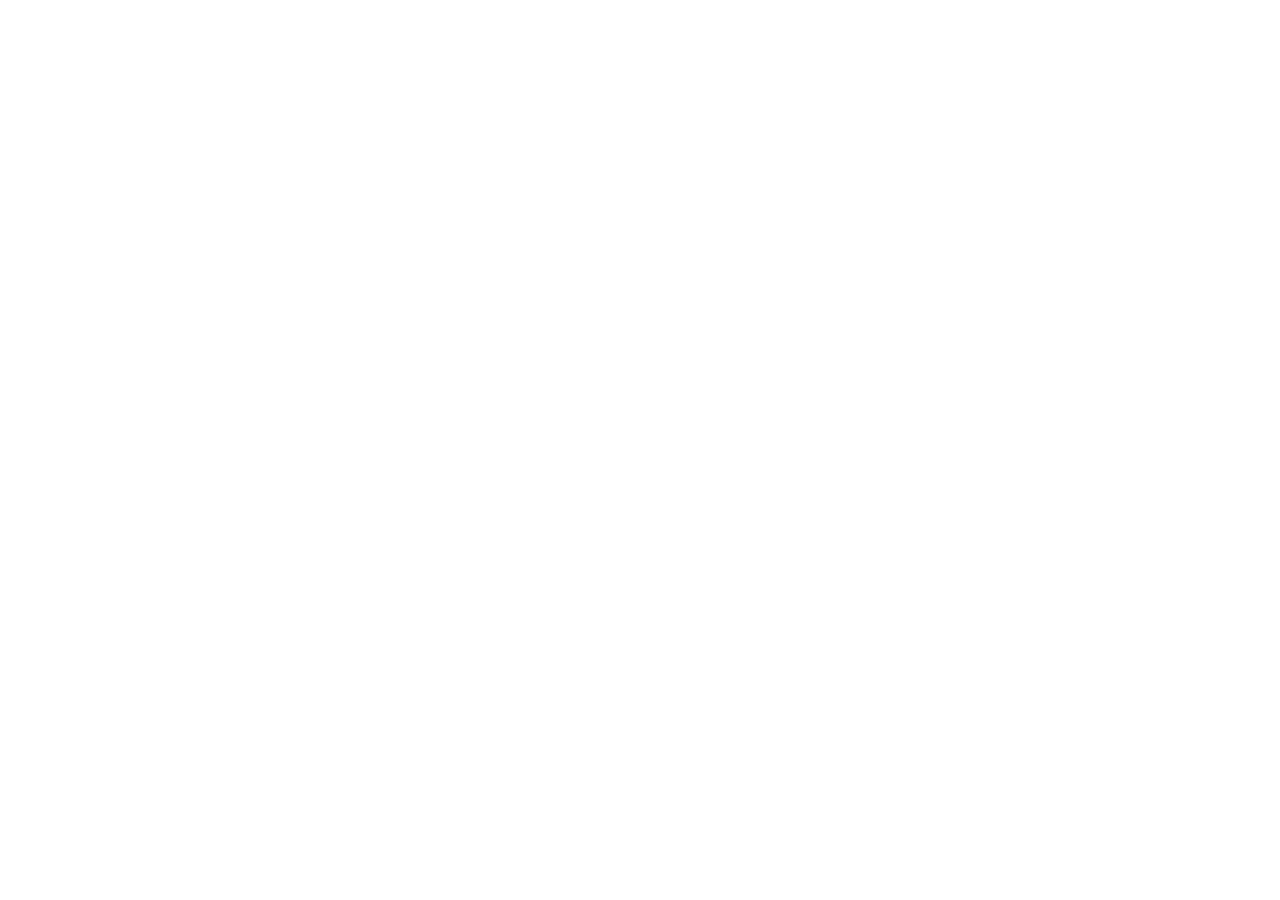
==== index.html @ b3079cb4 "Initial Commit: vite, npm installs" ====
<!doctype html>
<html lang="en">
  <head>
    <meta charset="UTF-8" />
    <link rel="icon" type="image/svg+xml" href="/favicon.svg" />
    <meta name="viewport" content="width=device-width, initial-scale=1.0" />
    <title>Book Library</title>
  </head>
  <body>
    <div id="app"></div>
    <script type="module" src="/src/main.js"></script>
  </body>
</html>
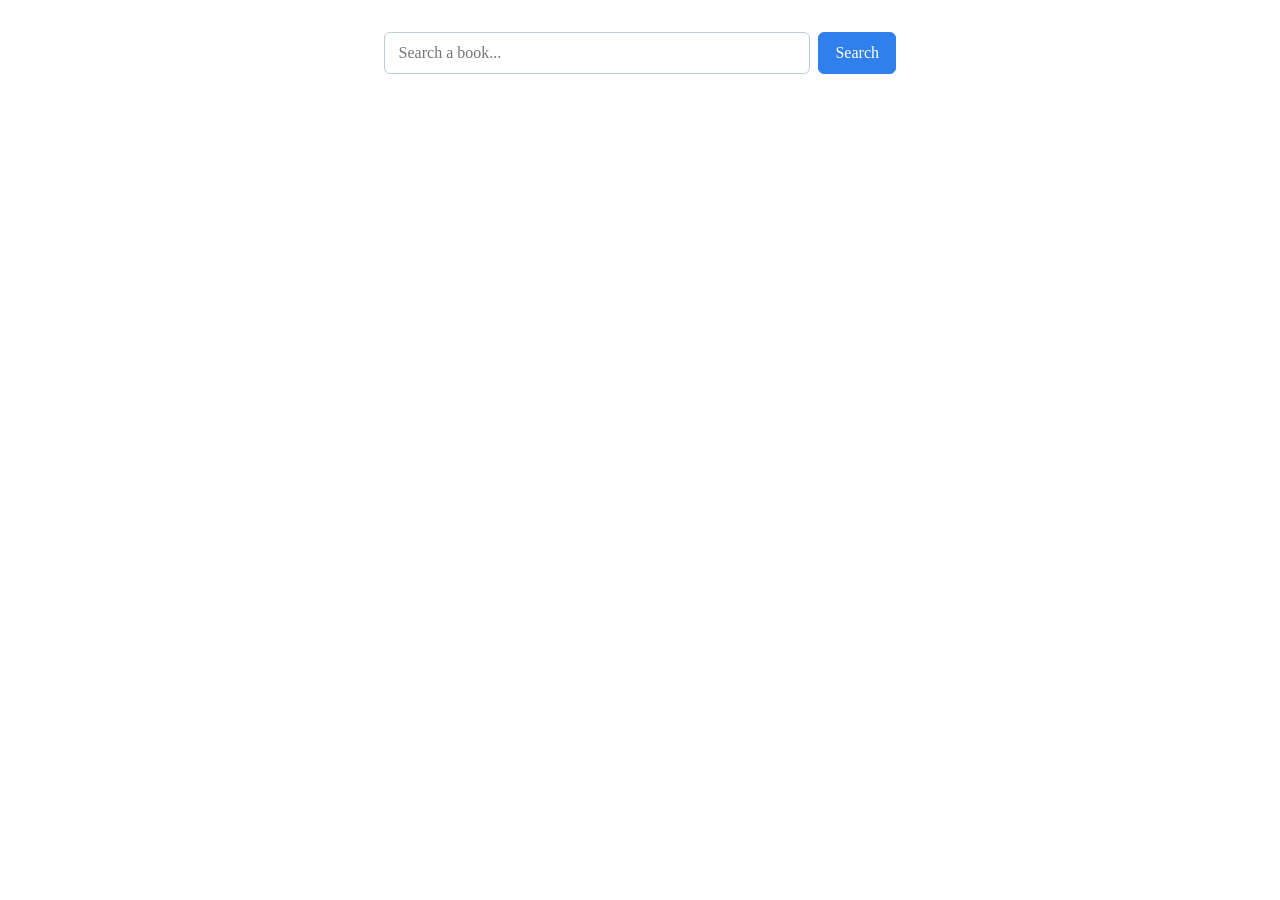
==== commit eb06a881: "BL: challenge #2: book display done" ====
--- a/index.html
+++ b/index.html
@@ -3,6 +3,7 @@
   <head>
     <meta charset="UTF-8" />
     <link rel="icon" type="image/svg+xml" href="/favicon.svg" />
+    <link rel="stylesheet" href="/src/style.css">
     <meta name="viewport" content="width=device-width, initial-scale=1.0" />
     <title>Book Library</title>
   </head>
--- a/src/style.css
+++ b/src/style.css
@@ -0,0 +1,74 @@
+.book-container {
+	width: min(100%, 22rem);
+	margin: 2rem auto;
+	padding: 1.5rem;
+	border: 1px solid #d9e2ec;
+	border-radius: 12px;
+	background: #ffffff;
+	box-shadow: 0 8px 24px rgba(31, 52, 73, 0.1);
+	color: #243b53;
+	text-align: center;
+}
+
+.cover {
+	display: block;
+	width: 100%;
+	height: 18rem;
+	margin-bottom: 1.25rem;
+	border-radius: 8px;
+	background: #e9f0f7;
+	object-fit: cover;
+}
+
+.title {
+	margin: 0 0 0.75rem;
+	color: #102a43;
+	font-size: 1.5rem;
+	line-height: 1.2;
+}
+
+.author-name,
+.year-published {
+	margin: 0.5rem 0;
+	color: #627d98;
+	font-size: 1rem;
+	font-weight: 500;
+}
+
+form {
+	display: flex;
+	gap: 0.5rem;
+	width: min(100% - 2rem, 32rem);
+	margin: 2rem auto;
+}
+
+input,
+button {
+	border: 1px solid #bcccdc;
+	border-radius: 6px;
+	font: inherit;
+}
+
+input {
+	min-width: 0;
+	flex: 1;
+	padding: 0.7rem 0.85rem;
+}
+
+button {
+	padding: 0.7rem 1rem;
+	border-color: #2f80ed;
+	background: #2f80ed;
+	color: #ffffff;
+	cursor: pointer;
+}
+
+button:hover {
+	background: #2167c1;
+}
+
+@media (max-width: 30rem) {
+	form {
+		flex-direction: column;
+	}
+}
